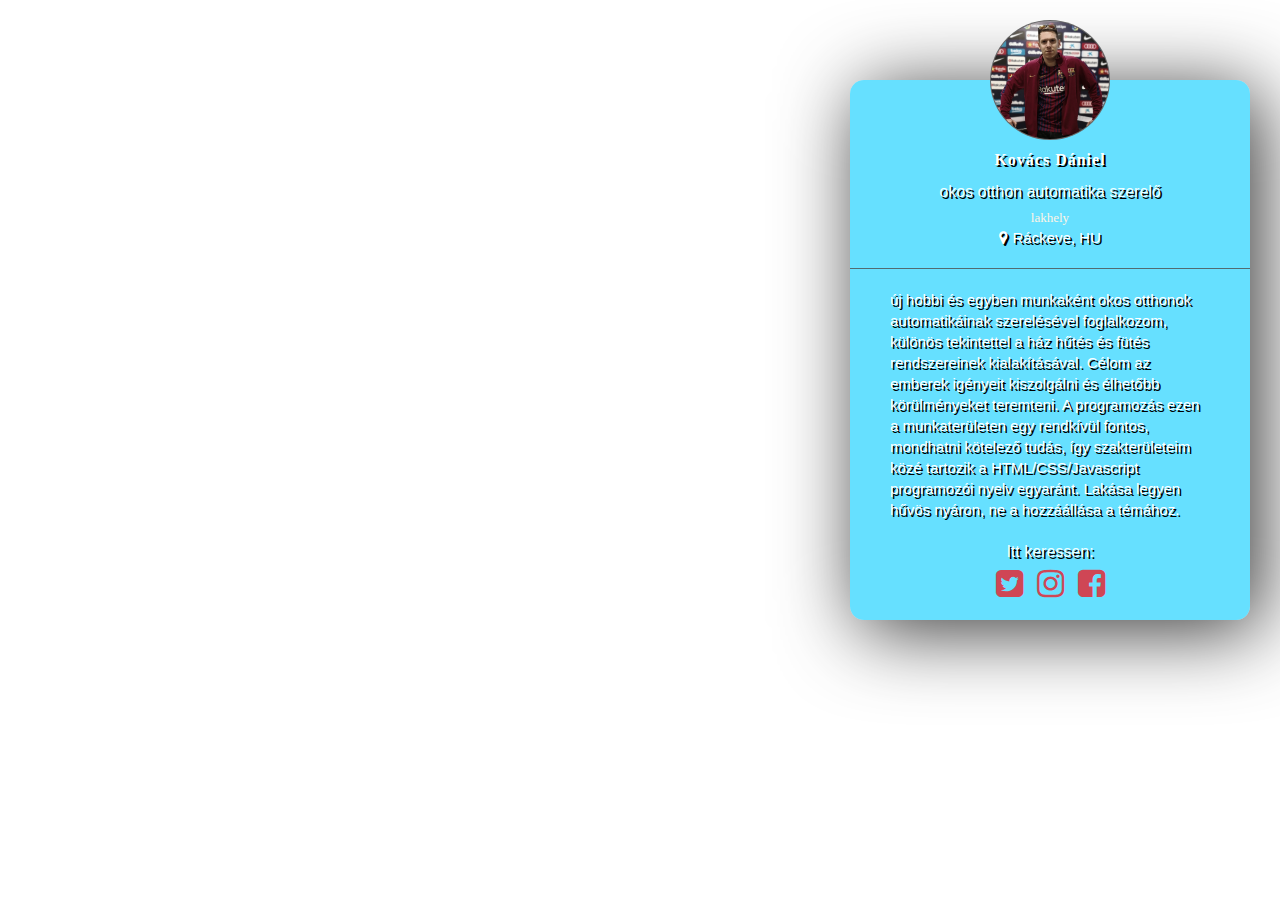
==== index_hu.html @ 90f28c42 "hun html" ====
<!DOCTYPE html>
<html>
<head>
  <meta charset="utf-8">
  <meta name="viewport" content="width=device-width">
  <title>Kovács Dániel</title>
  <link href="https://maxcdn.bootstrapcdn.com/font-awesome/4.7.0/css/font-awesome.min.css" rel="stylesheet">
  <link rel="stylesheet" type="text/css" href="sajatnj.css">
</head>
<body>
  <div class="profile-card">
    <div class="head">
      <div class="profile-image">
        <img src="assets/profilkep1.jpg" alt="Kovacs Daniel">
      </div>
      <div class="name-headline">
        <h1>Kovács Dániel</h1>
        <h2>okos otthon automatika szerelő</h2>
        <span>lakhely</span>
        <p><i class="fa fa-map-marker"></i> Ráckeve, HU</p>
      </div>
    </div>
    <div class="content">
      <p class="about">
        új hobbi és egyben munkaként okos otthonok automatikáinak szerelésével foglalkozom, különös tekintettel a ház hűtés és fütés rendszereinek kialakításával. Célom az emberek igényeit kiszolgálni és élhetőbb körülményeket teremteni. A programozás ezen a munkaterületen egy rendkívül fontos, mondhatni kötelező tudás, így szakterületeim közé tartozik a HTML/CSS/Javascript programozói nyelv egyaránt. Lakása legyen hűvös nyáron, ne a hozzáállása a témához.
      </p>
      <section class="links">
        <h2>Itt keressen:</h2>
        <ul>
          <li><a href="https://twitter.com/tikadani"  target="blank" title="Twitter" class="social-icon"><i class="fa fa-2x fa-twitter-square" aria-hidden="true"></i></a></li>
          <li><a href="https://instagram.com/_tikadani_"  target="blank" title="Instagram" class="social-icon"><i class="fa fa-2x fa-instagram" aria-hidden="true"></i></a></li>
          <li><a href="https://facebook.com/tikadani" target="blank" title="Facebook" class="social-icon"><i class="fa fa-2x fa-facebook-square" aria-hidden="true"></i></a></li>
        </ul>
      </section>
    </div>
  </div>
</body>
</html>
---- sajatnj.css ----
/* Background colors for containers */

/*
.profile-card {
  background-color: hsla(60, 100%, 50%, .4);
}

.head {
  background-color: hsla(120, 100%, 50%, .4);
}

.content {
  background-color: hsla(120, 100%, 50%, .4);
}

.profile-image {
  background-color: hsla(300, 100%, 50%, .4);
}

.name-headline {
  background-color: hsla(300, 100%, 50%, .4);
}

.about {
  background-color: hsla(300, 100%, 50%, .4);
}

.links {
  background-color: hsla(300, 100%, 50%, .4);
}

÷/

/* CSS reset */

* {
  margin: 0;
  padding: 0;
  box-sizing: border-box;
  font-size: 100%;
}

/* Positioning */

.profile-card {
  width: 400px;
  max-width: calc(100vw - 10px);
  position: absolute;
  top: 70px;
  right: 20px;
  margin: 10px;
}

body {
  height: 100vh;
  display: flex;
  align-items: center;
  justify-content: center;
  background: url('assets/background4.jpg') no-repeat center center fixed;
  background-size: cover;
  position: relative;
}

.head, .links {
  text-align: center;
}

.head, .content {
  width: 100%;
  margin: 0;
}

.content {
  border-top: 1px solid hsla(0, 0%, 30%, .8);
  padding: 5% 10%; 
}

.head, .about {
  margin-bottom: 5%;
}


/* Profile image */

.profile-image {
  margin-top: -60px;
}

img {
  width: 120px;
  height: 120px;
  border-radius: 50%;
  padding: 1px;
  background-color: #666;
  filter: grayscale(50%);
  transition: all 0.5s ease-in-out;
}

img:hover {
  filter: grayscale(20%);
  transform: scale(1.1);
}

.profile-card {
  background-color: hsla(192, 100%, 50%, .6);
  border-radius: 14px;
  box-shadow: hsla(0, 0%, 0%, .8) 10px 10px 80px;
}
.profile-card:hover {
  background-color: hsla(358, 100%, 50%, 0.39);
}

/* Contact links */

ul {
  list-style-type: none;
}

li {
  display: inline;
}
h1 {
  font-family: "Sans Serif";
  text-transform: capitalize;
  letter-spacing: 1px;
  line-height: 2;
  color: white;
  text-shadow: 2px 2px black;
}
h2 {
  font-family: Arial;
  font-weight: normal;
  line-height: 2;
  color: azure;
  text-shadow: 2px 2px black;
}
span {
  font-size: 13px;
  color: oldlace;
  line-height: 1.4;
}

p {
  font-family: Arial;
  font-size: 15px;
  line-height: 1.4;
  color: white;
  text-shadow: 2px 2px black;
  
}

a {
  color: rgba(255, 0, 8, 0.7);
  padding: 5px;
}

a:hover {
  color: hsla(192, 100%, 50%, .6);
}
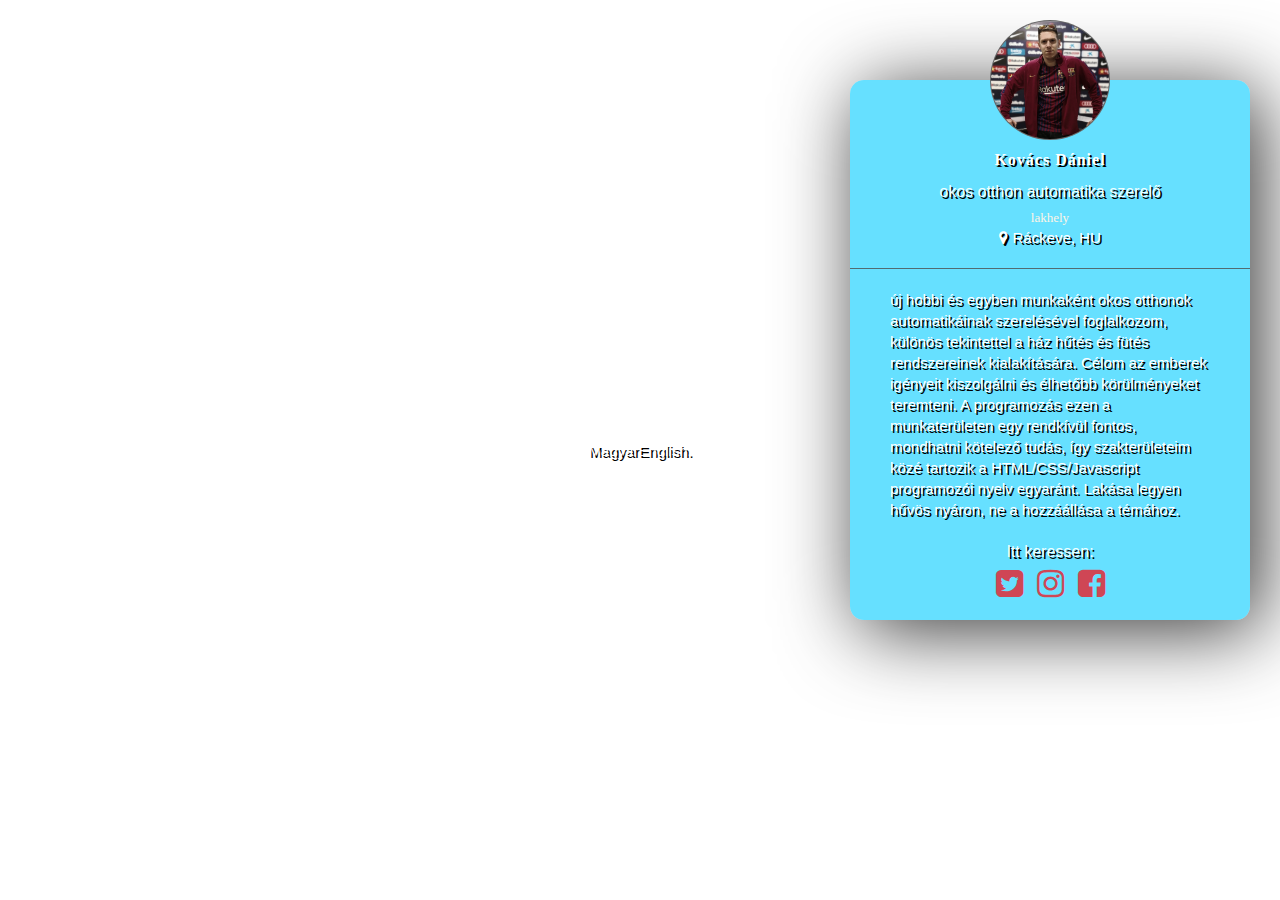
==== commit da9a6996: "java" ====
--- a/index_hu.html
+++ b/index_hu.html
@@ -6,6 +6,10 @@
   <title>Kovács Dániel</title>
   <link href="https://maxcdn.bootstrapcdn.com/font-awesome/4.7.0/css/font-awesome.min.css" rel="stylesheet">
   <link rel="stylesheet" type="text/css" href="sajatnj.css">
+  <link rel="stylesheet" href="language.css">
+  <script id="language_script" data-languages="en,hu" src="language.js"></script>
+  <link rel="alternate" href="index.html" hreflang="en">
+<link rel="alternate" href="index_hu.html" hreflang="hu">
 </head>
 <body>
   <div class="profile-card">
@@ -22,7 +26,7 @@
     </div>
     <div class="content">
       <p class="about">
-        új hobbi és egyben munkaként okos otthonok automatikáinak szerelésével foglalkozom, különös tekintettel a ház hűtés és fütés rendszereinek kialakításával. Célom az emberek igényeit kiszolgálni és élhetőbb körülményeket teremteni. A programozás ezen a munkaterületen egy rendkívül fontos, mondhatni kötelező tudás, így szakterületeim közé tartozik a HTML/CSS/Javascript programozói nyelv egyaránt. Lakása legyen hűvös nyáron, ne a hozzáállása a témához.
+        új hobbi és egyben munkaként okos otthonok automatikáinak szerelésével foglalkozom, különös tekintettel a ház hűtés és fütés rendszereinek kialakítására. Célom az emberek igényeit kiszolgálni és élhetőbb körülményeket teremteni. A programozás ezen a munkaterületen egy rendkívül fontos, mondhatni kötelező tudás, így szakterületeim közé tartozik a HTML/CSS/Javascript programozói nyelv egyaránt. Lakása legyen hűvös nyáron, ne a hozzáállása a témához.
       </p>
       <section class="links">
         <h2>Itt keressen:</h2>
@@ -34,5 +38,10 @@
       </section>
     </div>
   </div>
+  <language class="languageFrameClick" data-type="flag"></language>
+<language class="languageFrameSelect" data-type="select"></language>
+  <p lang="hu" class="placeHeadline">Magyar</p>
+<p lang="en" class="placeHeadline">English.</p>
+
 </body>
 </html>